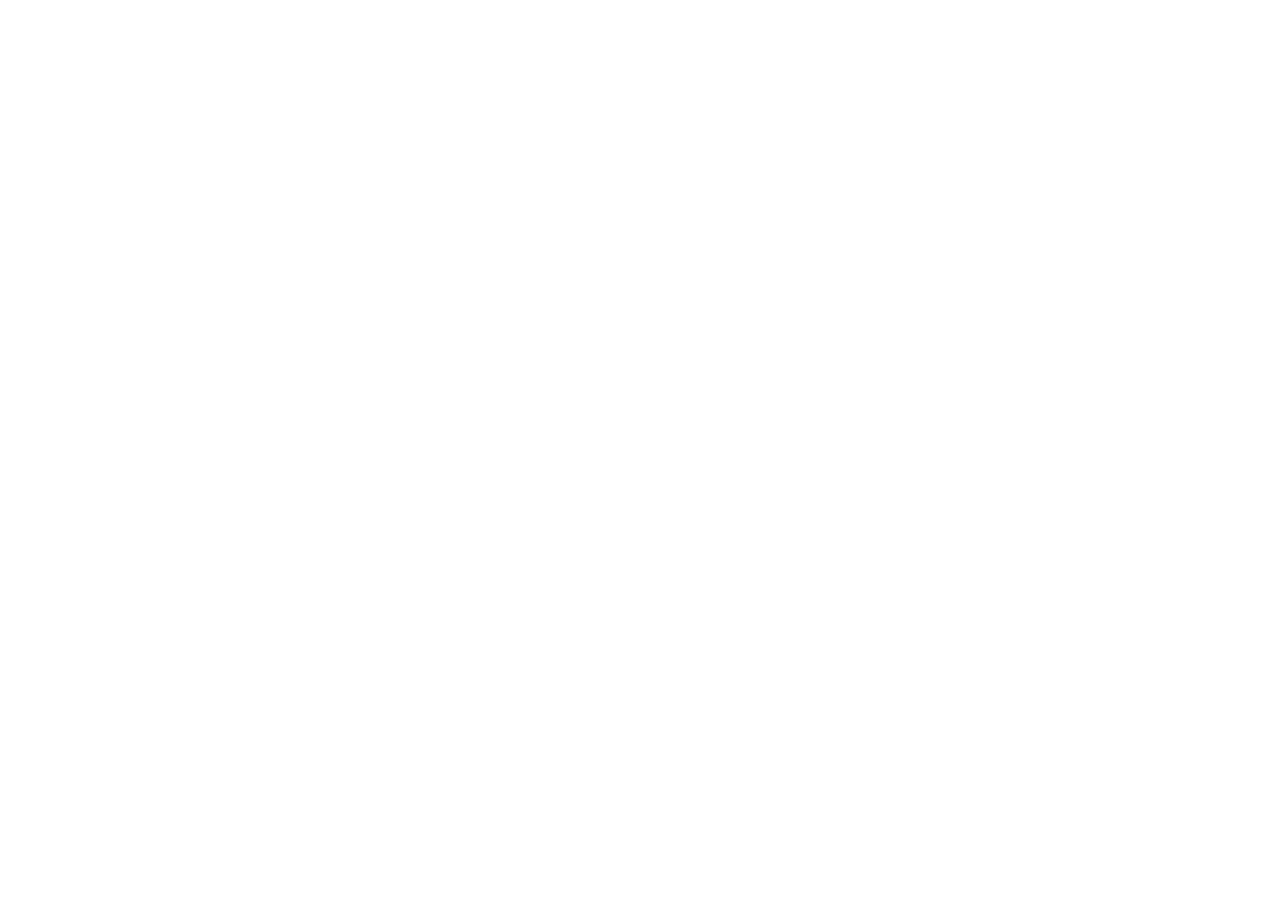
==== index.html @ cc1c8e7d "test" ====
<!DOCTYPE html>
<html lang="en">
<head>
    <meta charset="UTF-8">
    <meta name="viewport" content="width=device-width, initial-scale=1.0">
    <title> Munamii Cakery</title>
</head>
<body>
    
</body>
</html>
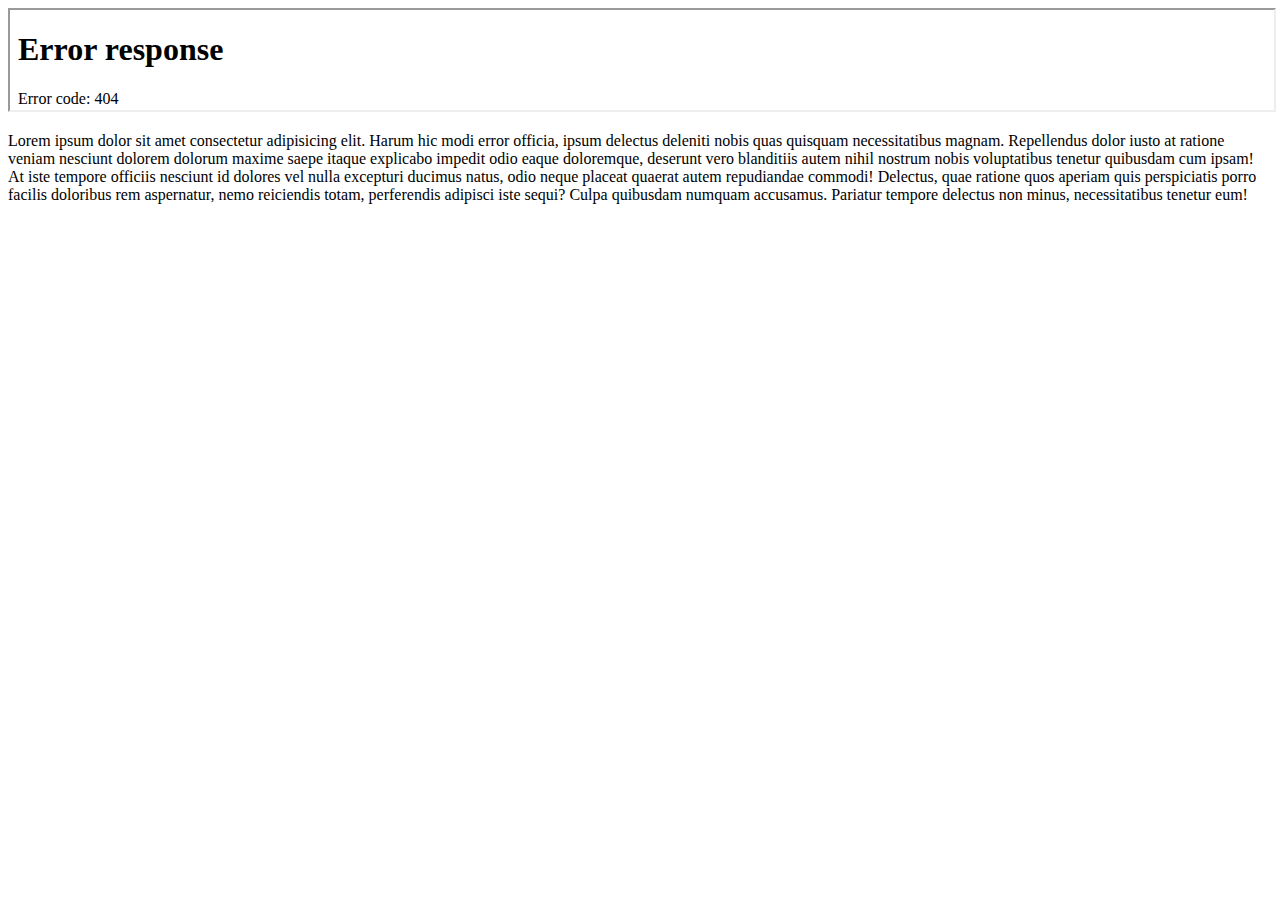
==== commit a6914439: "test" ====
--- a/index.html
+++ b/index.html
@@ -3,9 +3,20 @@
 <head>
     <meta charset="UTF-8">
     <meta name="viewport" content="width=device-width, initial-scale=1.0">
-    <title> Munamii Cakery</title>
+    <link rel="stylesheet" href="styles.css">
+    <script src="script.js"></script>    
+    <title>Munamii Bakery</title>
 </head>
 <body>
+    <header>
+        <div class="topbar">
+            <iframe id="headerFrame" src="header.html" width="100%" height="100"></iframe> <!-- Include header-->
+        </div>
+    </header>
+    <main>
+        <p>Lorem ipsum dolor sit amet consectetur adipisicing elit. Harum hic modi error officia, ipsum delectus deleniti nobis quas quisquam necessitatibus magnam. Repellendus dolor iusto at ratione veniam nesciunt dolorem dolorum maxime saepe itaque explicabo impedit odio eaque doloremque, deserunt vero blanditiis autem nihil nostrum nobis voluptatibus tenetur quibusdam cum ipsam! At iste tempore officiis nesciunt id dolores vel nulla excepturi ducimus natus, odio neque placeat quaerat autem repudiandae commodi! Delectus, quae ratione quos aperiam quis perspiciatis porro facilis doloribus rem aspernatur, nemo reiciendis totam, perferendis adipisci iste sequi? Culpa quibusdam numquam accusamus. Pariatur tempore delectus non minus, necessitatibus tenetur eum!</p>
+    </main>
+
     
 </body>
 </html>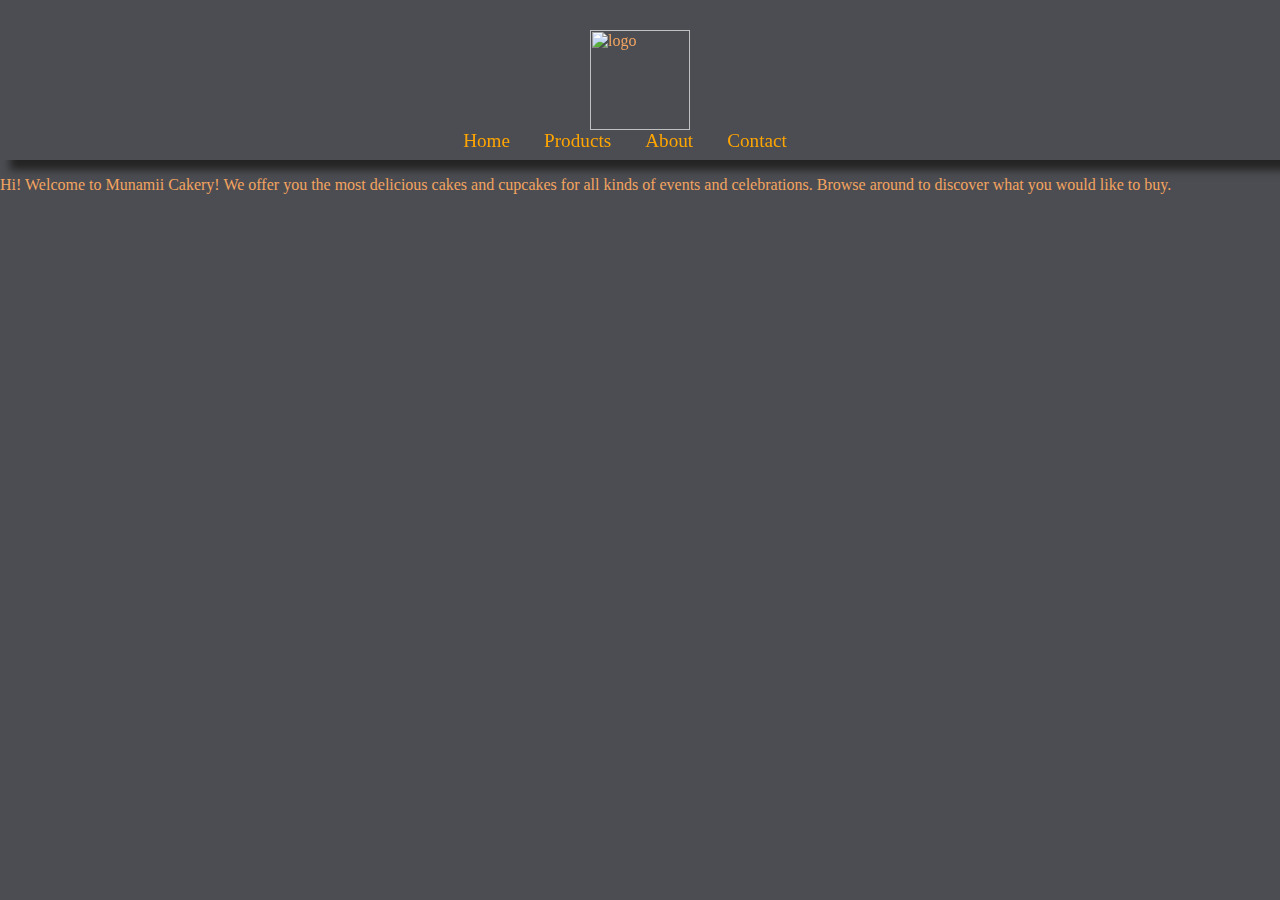
==== commit aa7a9c51: "first real draft" ====
--- a/index.html
+++ b/index.html
@@ -10,11 +10,14 @@
 <body>
     <header>
         <div class="topbar">
-            <iframe id="headerFrame" src="header.html" width="100%" height="100"></iframe> <!-- Include header-->
+            <iframe id="headerFrame" src="header.html" width="100%" height="100"></iframe>
+  
         </div>
     </header>
     <main>
-        <p>Lorem ipsum dolor sit amet consectetur adipisicing elit. Harum hic modi error officia, ipsum delectus deleniti nobis quas quisquam necessitatibus magnam. Repellendus dolor iusto at ratione veniam nesciunt dolorem dolorum maxime saepe itaque explicabo impedit odio eaque doloremque, deserunt vero blanditiis autem nihil nostrum nobis voluptatibus tenetur quibusdam cum ipsam! At iste tempore officiis nesciunt id dolores vel nulla excepturi ducimus natus, odio neque placeat quaerat autem repudiandae commodi! Delectus, quae ratione quos aperiam quis perspiciatis porro facilis doloribus rem aspernatur, nemo reiciendis totam, perferendis adipisci iste sequi? Culpa quibusdam numquam accusamus. Pariatur tempore delectus non minus, necessitatibus tenetur eum!</p>
+        <p>Hi! Welcome to Munamii Cakery! We offer you the most delicious cakes and cupcakes
+            for all kinds of events and celebrations. Browse around to discover what you would like
+            to buy.</p>
     </main>
 
     
--- a/styles.css
+++ b/styles.css
@@ -0,0 +1,98 @@
+html, body {
+    margin: 0;
+    padding: 0;
+    height: 100%;
+  }
+
+body {
+    color: sandybrown;
+}
+.topbar {
+    display: flex;
+    justify-content: center;
+    align-items: center;
+    text-align: center;
+    position: fixed;
+    top: 0; 
+    width: 100%; 
+    height: 160px;
+    background-color: rgba(77, 77, 77), transparent;
+    box-shadow: 10px 10px 8px #252424;    
+    
+}
+#headerFrame {
+    border: none;  
+    padding: 0;    
+    margin: 5px;
+    height: 100%;
+    
+}
+#logo {
+    width: 100px;
+    margin: 0 auto;
+    position: absolute;
+    top: 50%;
+    left: 50%;
+    transform: translate(-50%, -50%);
+}
+.links {
+    position: absolute;
+    top: 70px;
+    left: 50%;
+    margin-top: 60px;
+    transform: translateX(-50%);
+}
+main {
+    padding-top: 160px;
+    min-height: 100%;
+    background-color: rgb(75, 77, 82);
+    color: sandybrown;
+    box-sizing: border-box;
+}
+.product-grid {
+    margin: 100px 50px 0 50px;
+    display: grid;
+    grid-template-columns: repeat(auto-fill, minmax(250px, 1fr)); /* Adjust the column width as needed */
+    gap: 20px; /* Spacing between grid items */
+  }
+  
+  .product {
+    border: 1px solid #ddd;
+    padding: 10px;
+    text-align: center;
+  }
+  
+  .product img {
+    max-width: 100%;
+    height: auto;
+  }
+  
+  .product h2 {
+    font-size: 18px;
+    margin: 10px 0;
+  }
+  
+  .product p {
+    color: #007bff; /* Price color */
+  }
+h1 {
+    color: yellow;
+    padding-top: 20px;
+    width: 100%;
+    text-align: center;
+    display: block;
+}
+.links a {
+    font-size: 1.2em;
+    color: orange;
+    text-decoration: none;
+    margin: 0 30px 20px 0; 
+}
+.links a:hover {
+    color: rgb(255, 201, 101);
+    text-decoration: none;
+}
+
+
+
+
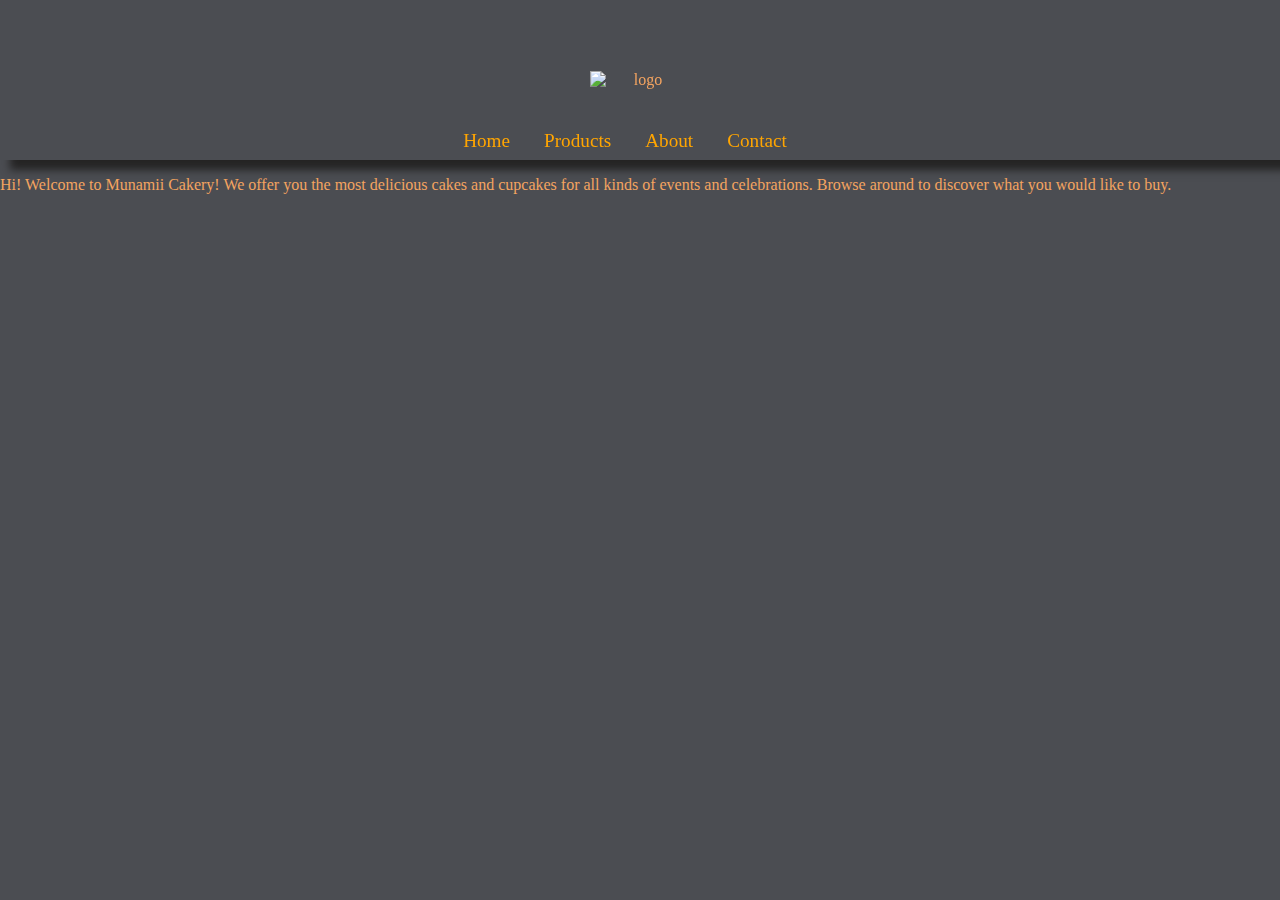
==== commit 3a04fd67: "added gradient and products page" ====
--- a/index.html
+++ b/index.html
@@ -10,8 +10,13 @@
 <body>
     <header>
         <div class="topbar">
-            <iframe id="headerFrame" src="header.html" width="100%" height="100"></iframe>
-  
+            <img id="logo" src="https://d2j6dbq0eux0bg.cloudfront.net/images/16830190/1498589015.jpg" alt="logo">
+            <div class="links">
+                <a href="index.html">Home</a>
+                <a href="products.html">Products</a>
+                <a href="#">About</a>
+                <a href="#">Contact</a>
+            </div>        
         </div>
     </header>
     <main>
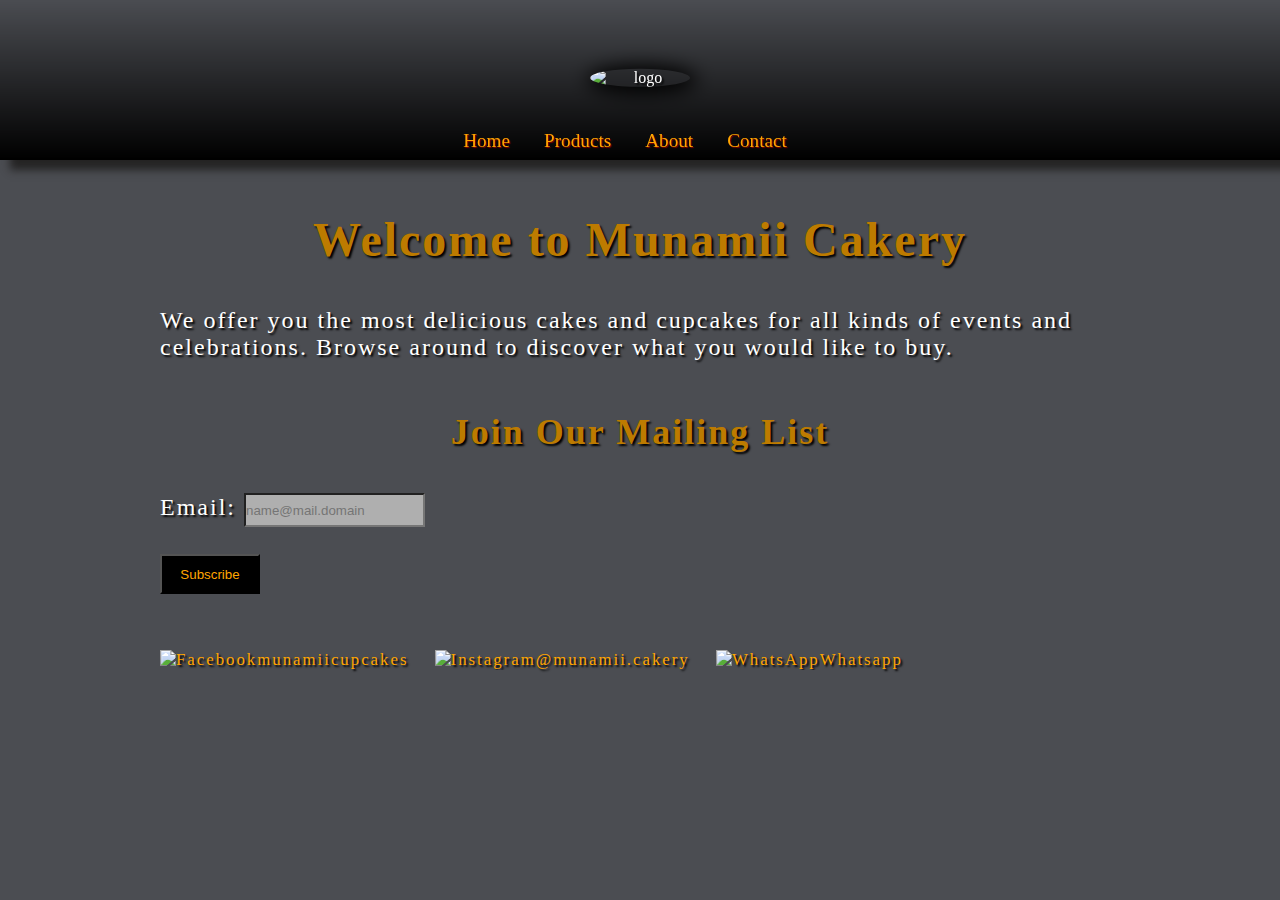
==== commit ef0b2f4a: "final touch up" ====
--- a/index.html
+++ b/index.html
@@ -4,6 +4,7 @@
     <meta charset="UTF-8">
     <meta name="viewport" content="width=device-width, initial-scale=1.0">
     <link rel="stylesheet" href="styles.css">
+    <link href="https://fonts.googleapis.com/css2?family=Old+Standard+TT&display=swap" rel="stylesheet">        
     <script src="script.js"></script>    
     <title>Munamii Bakery</title>
 </head>
@@ -14,16 +15,37 @@
             <div class="links">
                 <a href="index.html">Home</a>
                 <a href="products.html">Products</a>
-                <a href="#">About</a>
-                <a href="#">Contact</a>
+                <a href="about.html">About</a>
+                <a href="contact.html">Contact</a>
             </div>        
         </div>
     </header>
     <main>
-        <p>Hi! Welcome to Munamii Cakery! We offer you the most delicious cakes and cupcakes
+        <h1>Welcome to Munamii Cakery</h1>
+        <p>We offer you the most delicious cakes and cupcakes
             for all kinds of events and celebrations. Browse around to discover what you would like
             to buy.</p>
+            <h2>Join Our Mailing List</h2>
+            <form action="mailto:your_mailing_list@example.com" method="post" enctype="text/plain">
+                <label for="email" >Email:</label>
+                <input type="email" id="email" name="email" required placeholder="name@mail.domain"><br><br>
+                <input class="button" type="submit" value="Subscribe">
+            </form>
+            <footer>
+                <div class="social-links">
+                    <a href="https://www.facebook.com/munamiicupcakes" target="_blank">
+                        <img src="https://logodix.com/logo/1058183.png" alt="Facebook">munamiicupcakes
+                    </a>
+                    <a href="https://www.instagram.com/munamii.cakery/" target="_blank">
+                        <img src="https://logodix.com/logo/4269.png" alt="Instagram">@munamii.cakery
+                    </a>
+                    <a href="https://api.whatsapp.com/send?phone=5930985750248" target="_blank">
+                        <img src="https://logodix.com/logo/15218.png" alt="WhatsApp">Whatsapp
+                    </a>
+                </div>
+            </footer>
     </main>
+
 
     
 </body>
--- a/styles.css
+++ b/styles.css
@@ -1,13 +1,17 @@
-html, body {
-    margin: 0;
-    padding: 0;
-    height: 100%;
-  }
-
-body {
-    color: sandybrown;
-}
-.topbar {
+@media (max-width: 768px) {
+  .cupcake-grid, .weddingcake-grid {
+    grid-template-columns: repeat(auto-fill, minmax(150px, 1fr)); 
+    gap: 10px; 
+  }
+  .cupcake-container img {
+    width: 100%;
+    height: auto;
+  }
+  .weddingcake-container img {
+    width: 100%;
+    height: auto;
+  }
+  .topbar {
     display: flex;
     justify-content: center;
     align-items: center;
@@ -15,84 +19,190 @@
     position: fixed;
     top: 0; 
     width: 100%; 
-    height: 160px;
-    background-color: rgba(77, 77, 77), transparent;
+    height: 250px;
+    background: linear-gradient(to bottom, rgba(0, 0, 0, 0), rgba(0, 0, 0, 1));    
     box-shadow: 10px 10px 8px #252424;    
+  }
+}
+
+html, body {
+  margin: 0;
+  padding: 0;
+  height: 100%;
+  font-family: 'Old Standard TT', serif, monospace;
+  color: rgb(255, 255, 255);
+  text-shadow: 2px 2px 2px #000000;
+}
+.topbar {
+  display: flex;
+  justify-content: center;
+  align-items: center;
+  text-align: center;
+  position: fixed;
+  top: 0; 
+  width: 100%; 
+  height: 160px;
+  background: linear-gradient(to bottom, rgba(0, 0, 0, 0), rgba(0, 0, 0, 1));    
+  box-shadow: 10px 10px 8px #252424;    
+}
+#logo {
+  width: 100px;
+  margin: 0 auto;
+  position: absolute;
+  top: 50%;
+  left: 50%;
+  transform: translate(-50%, -62%);
+  border-radius: 50%;
+  box-shadow: 2px 2px 20px 5px rgba(0, 0, 0);
+}
+.links {
+  position: absolute;
+  top: 70px;
+  left: 50%;
+  margin-top: 60px;
+  transform: translateX(-50%);
     
 }
-#headerFrame {
-    border: none;  
-    padding: 0;    
-    margin: 5px;
-    height: 100%;
-    
-}
-#logo {
-    width: 100px;
-    margin: 0 auto;
-    position: absolute;
-    top: 50%;
-    left: 50%;
-    transform: translate(-50%, -50%);
-}
-.links {
-    position: absolute;
-    top: 70px;
-    left: 50%;
-    margin-top: 60px;
-    transform: translateX(-50%);
-}
 main {
-    padding-top: 160px;
-    min-height: 100%;
-    background-color: rgb(75, 77, 82);
-    color: sandybrown;
-    box-sizing: border-box;
-}
-.product-grid {
-    margin: 100px 50px 0 50px;
-    display: grid;
-    grid-template-columns: repeat(auto-fill, minmax(250px, 1fr)); /* Adjust the column width as needed */
-    gap: 20px; /* Spacing between grid items */
-  }
-  
-  .product {
-    border: 1px solid #ddd;
-    padding: 10px;
-    text-align: center;
-  }
-  
-  .product img {
-    max-width: 100%;
-    height: auto;
-  }
-  
-  .product h2 {
-    font-size: 18px;
-    margin: 10px 0;
-  }
-  
-  .product p {
-    color: #007bff; /* Price color */
-  }
+  min-height: 100%;
+  background-color: rgb(75, 77, 82);
+  box-sizing: border-box;
+  letter-spacing: 2px;
+  padding: 160px;
+  font-size: 1.5em;
+
+}
+.cupcake-grid {
+  margin: 15px 50px 75px 0px;
+  display: grid;
+  grid-template-columns: repeat(auto-fill, minmax(250px, 1fr)); 
+  gap: 0px 35px; 
+}
+.weddingcake-grid {
+  margin: 40px 50px 0 px;
+  display: grid;
+  grid-template-columns: repeat(auto-fill, minmax(250px, 1fr)); 
+  gap: 0px 40px; 
+}
+.cupcake-container,
+.weddingcake-container {
+  padding: 25px;
+  margin: 20px;
+  text-align: center;
+  width: 300px;
+}
+.cupcake-container {
+  height: 230px;
+  margin: 20px;
+}
+.weddingcake-container {
+  height: 360px;
+}
+.cupcake-container img {
+  max-width: 100%; 
+  max-height: 100%; 
+  width: 280px;
+  height: 180px;
+  object-fit: cover;
+  object-position: center;
+  border-radius: 13%;
+  box-shadow: 2px 2px 20px 2px #000000;
+}
+.weddingcake-container img {
+  max-width: 100%; 
+  max-height: 100%; 
+  width: 300px;
+  height: 300px;
+  object-fit: cover;
+  object-position: center;
+  border-radius: 13%;
+  box-shadow: 2px 2px 20px 2px #000000;
+}
 h1 {
-    color: yellow;
-    padding-top: 20px;
-    width: 100%;
-    text-align: center;
-    display: block;
+  color: rgb(255, 167, 2);
+  text-shadow: 2px 2px 2px #000000;
+  padding-top: 20px;
+  color: rgb(189, 123, 0);
+  margin-bottom: 40px;
+  width: 100%;
+  text-align: center;
+  display: block;
+}
+h2 {
+  color: rgb(255, 167, 2);
+  text-shadow: 2px 2px 2px #000000;
+  padding-top: 20px;
+  color: rgb(189, 123, 0);
+  margin-bottom: 40px;
+  width: 100%;
+  text-align: center;
+  display: block;
+}
+.cupcake-container h2,
+.weddingcake-container h2 {
+  font-size: 1em;
+  margin: 10px 0;
+  color: rgb(255, 166, 0);
+  text-shadow: 2px 2px 2px #000;
+}
+.cupcake-container p,
+.weddingcake-container p {
+  color: #ffffff;
+  text-shadow: 2px 2px 2px #000000;
+  margin-bottom: 0px;
+  padding: 0;
 }
 .links a {
-    font-size: 1.2em;
-    color: orange;
-    text-decoration: none;
-    margin: 0 30px 20px 0; 
+  font-size: 1.2em;
+  color: orange;
+  text-decoration: none;
+  margin: 0 30px 20px 0; 
+  text-shadow: 1px 1px 1px #8b0000;
 }
 .links a:hover {
-    color: rgb(255, 201, 101);
-    text-decoration: none;
-}
-
-
-
-
+  color: #833f00;
+  text-decoration: none;
+  text-shadow: 1px 1px 1px rgb(255, 141, 88);
+}
+footer {
+  align-items: center;
+}
+.social-links {
+  margin-top: 50px;
+}
+.social-links a {
+  margin-right: 20px;
+  font-size: 0.7em;
+  color: orange;
+  text-decoration: none;
+}
+.social-links img {
+  width: 30px;
+}
+.centered {
+  text-align: center;
+}
+.button {
+  color: orange;
+  background-color: black;
+  width: 100px;
+  height: 40px;
+}
+#button:hover {
+  color: rgb(255, 238, 0);
+  background-color: rgb(51, 51, 51);
+  width: 100px;
+  height: 40px;
+}
+input {
+  height: 10px;
+  padding: 10px 0;
+  background-color: rgb(175, 175, 175);
+}
+textarea {
+  background-color: rgb(170, 170, 170);
+}
+.horizontal-line {
+  border-top: 2px solid #ccc;
+  margin-bottom: 25px;
+}